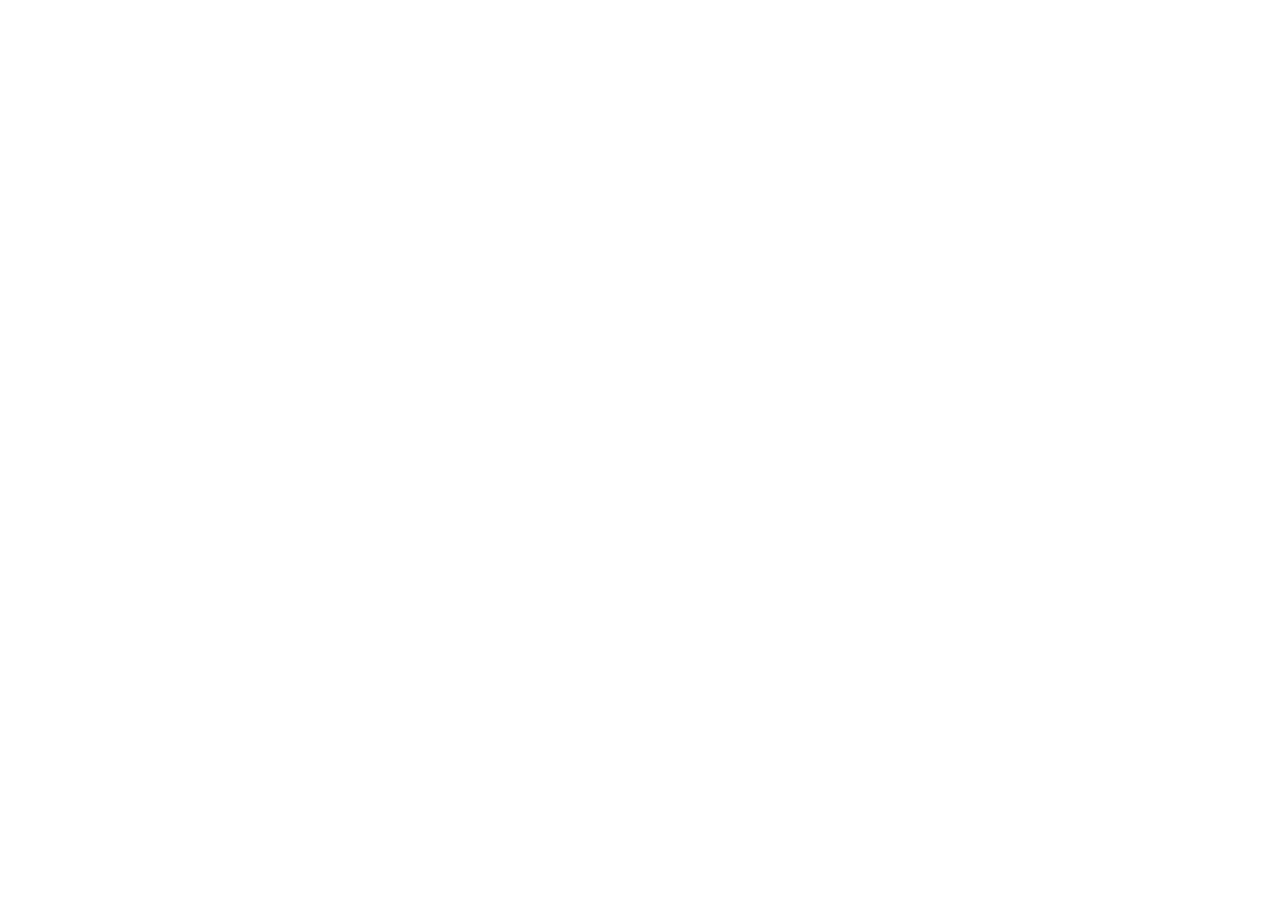
==== index.html @ c692ec6c "commit1" ====
<!DOCTYPE html>
<html lang="en">
<head>
    <meta charset="UTF-8">
    <meta name="viewport" content="width=device-width, initial-scale=1.0">
    <title>week 6</title>
</head>
<body>
    
</body>
</html>
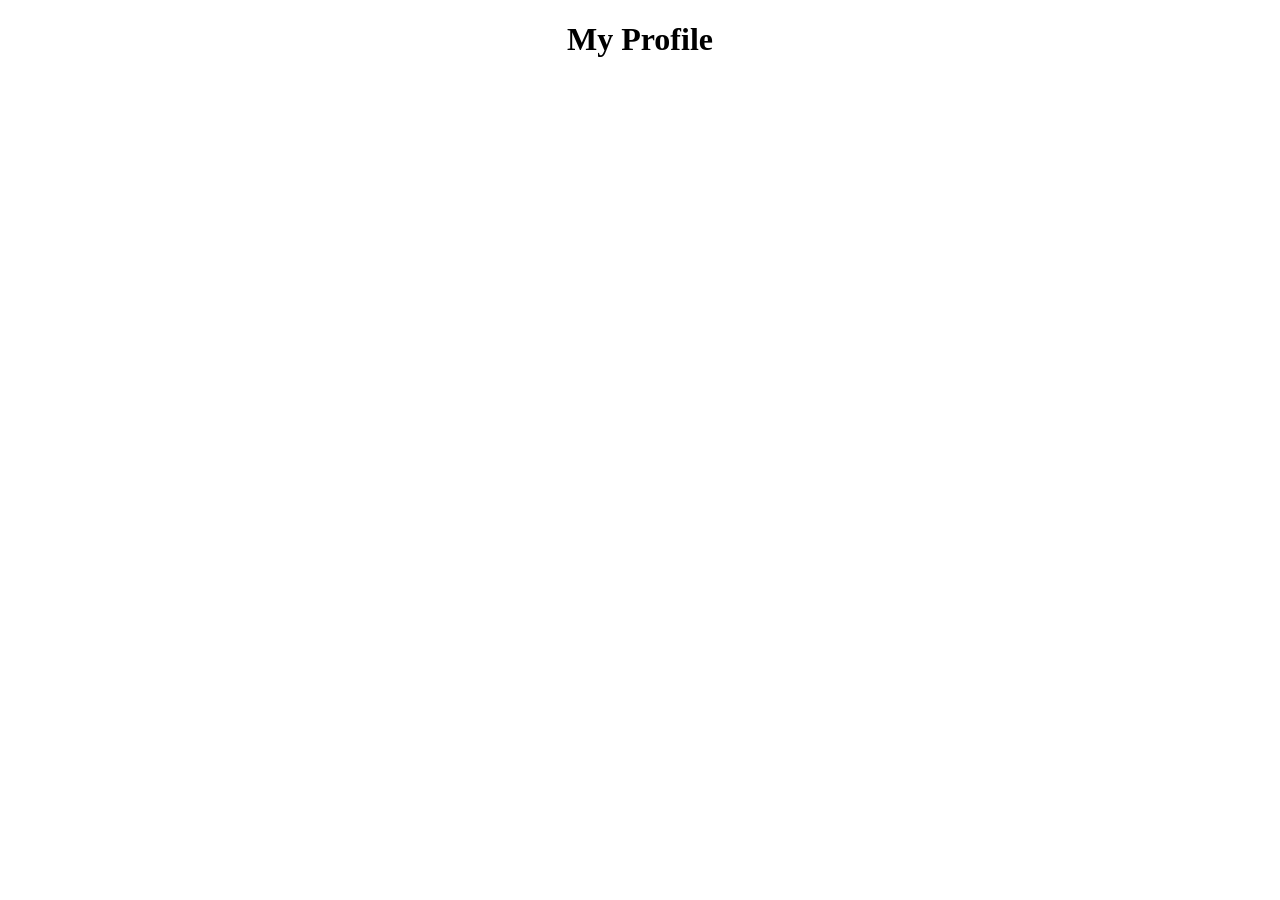
==== commit 1db7d8fa: "commit 1" ====
--- a/index.html
+++ b/index.html
@@ -6,6 +6,13 @@
     <title>week 6</title>
 </head>
 <body>
-    
+    <center>
+    <h1>My Profile</h1>
+</center>
+
+    <div class="card">
+
+
+    </div>
 </body>
 </html>
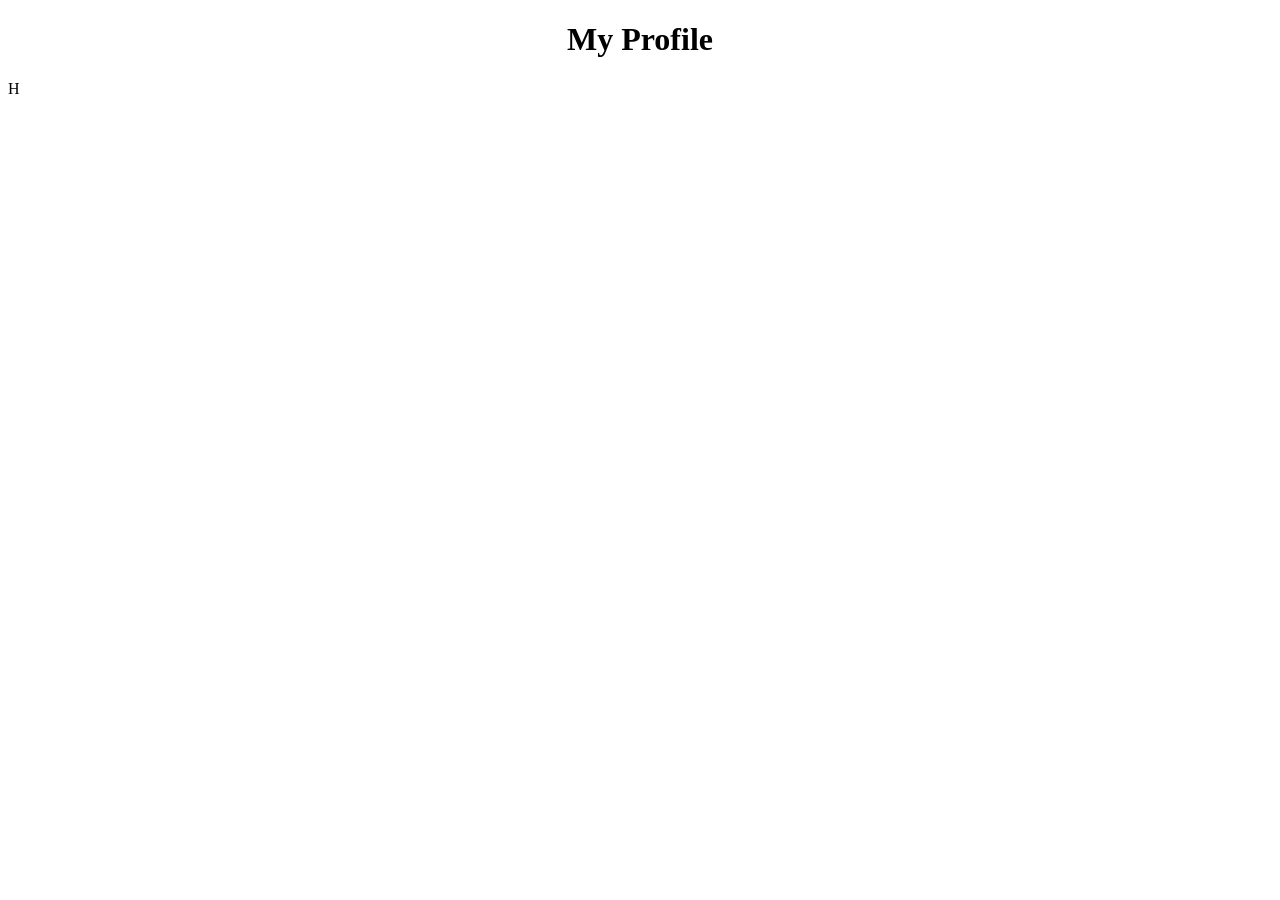
==== commit e4639d94: "commit 2" ====
--- a/index.html
+++ b/index.html
@@ -5,13 +5,14 @@
     <meta name="viewport" content="width=device-width, initial-scale=1.0">
     <title>week 6</title>
 </head>
+<link rel="stylesheet" href="index.css">
 <body>
     <center>
     <h1>My Profile</h1>
 </center>
 
     <div class="card">
-
+        <div id="h">H</div>
 
     </div>
 </body>
--- a/index.css
+++ b/index.css
@@ -0,0 +1,4 @@
+h1{
+    
+
+}
